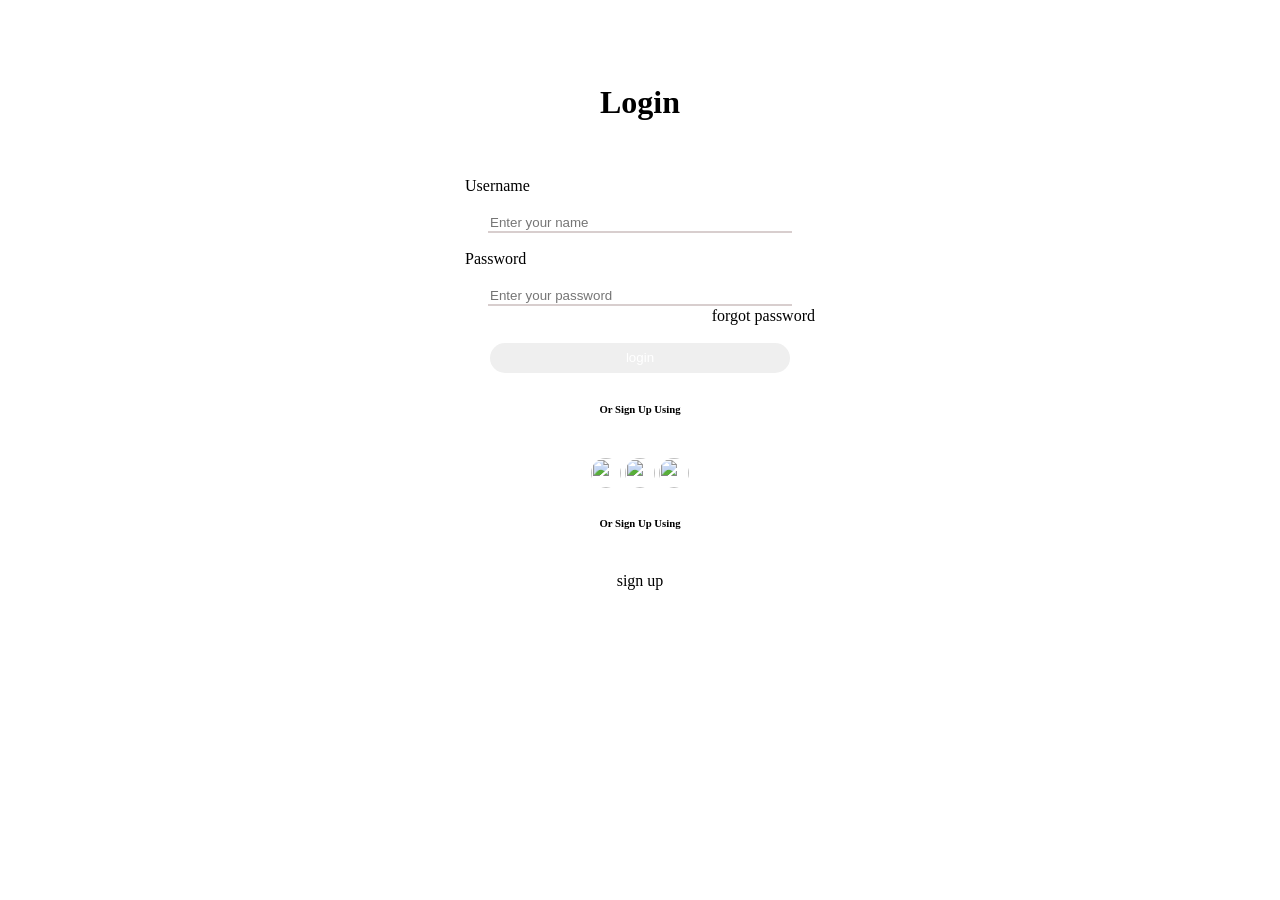
==== index.html @ 64653a82 "Adding Login Page" ====
<!DOCTYPE html>
<html lang="en">
<head>
    <meta charset="UTF-8">
    <meta name="viewport" content="width=device-width, initial-scale=1.0">
    <title>login page</title>
    <link rel="stylesheet" href="extranal.css">
    <link rel="stylesheet" href="https://cdnjs.cloudflare.com/ajax/libs/font-awesome/6.5.2/css/all.min.css">
</head>
<body>

<div class="login">
    <form>
 
    <div class="login1">
        <h1>login</h1><br>
       <div class="user">
       <P><label for="text">Username</label></P><br>
       <input type="text"  placeholder="Enter your name"><br>
       <P><label for="text">Password</label></P><br>
       <input type="password" placeholder="Enter your password"><br>
       </div>
            <div class="for"><a href="../forgot.html">Forgot password</a></div><br>
               <button>login</button><br>
       <h6>or sign up using</h6><br>
       <div class="abc">
         <a href="https://www.google.com/"><img src="../img/google1.jpg " height="30px" width="30px" style="border-radius: 50%;"></a>
         <a href=https://www.google.com/search?q=twitter&sca_esv=7a2c727ac526d59d&sca_upv=1&sxsrf=ADLYWIJs0kHJZW__oFVjLESq2XS47vVkRA%3A1718272168639&ei=qMBqZuzRJt7dseMPs4GF8A8&gs_ssp=eJzj4tLP1TfIyDMsS05XYDRgdGDwYi8pzywpSS0CAFnOB00&oq=t&gs_lp=[base64]&sclient=gws-wiz-serp><img src="../img/tw.jpg" height="30px" width="30px" style="border-radius: 50%;"></a>
         <a href=https://www.google.com/search?q=facebook+link&sca_esv=7a2c727ac526d59d&sca_upv=1&sxsrf=ADLYWIIspoI5bk4B27QcfZYrSvScQry3"><img src="../img/fes.jpg " height="30px" width="30px" style="border-radius: 50%;"></a>
         <!-- <h1><i class="fa-brands fa-google" style="color: #efeff1; height: 50px; width: 50px; background-color: red; border-radius: 50px; margin: 0.1px;"></i></h1> -->
       </div>

       <div>
       <h6>or sign up using</h6><br>
       <a href="#">sign up</a><br>

       </div>
      </form>
       </div>
     
</body>
</html>
---- extranal.css ----
.login{
        background-image: url(../img/blue.jpg);
         height: 700px;
         width: 100%; 
          background-size: cover;
          display: flex;
          justify-content: center;
          align-items: center;
     }

.login1{

          height:550px;
          width: 350px;
          background-color: white;
          color: black;
          text-align: center;
          padding: 30px;
          text-transform: capitalize;
           border-radius: 10px;
           margin-bottom: 40px;
}

input{ 

     border:none;
    border-bottom: 2px solid rgb(216, 206, 206);
    width: 300px;
    margin-bottom: 0.5px;
       
}

P{
       text-align: left;
       margin-bottom: 0.50px;
      
}

.for{
      
      text-align: right;
   
}
 
a{
    color: black;
    text-decoration: none;
    text-transform: lowercase;

}

button{
        background-image: url(../img/blue.jpg);
        background-size: cover;
        width: 300px;
        height: 30px;
        border-radius: 30px;
        color: white;
        border: none;
        margin-bottom: 5px;
}

h6{

}

.abc{
    margin-bottom: 5px;
    
}
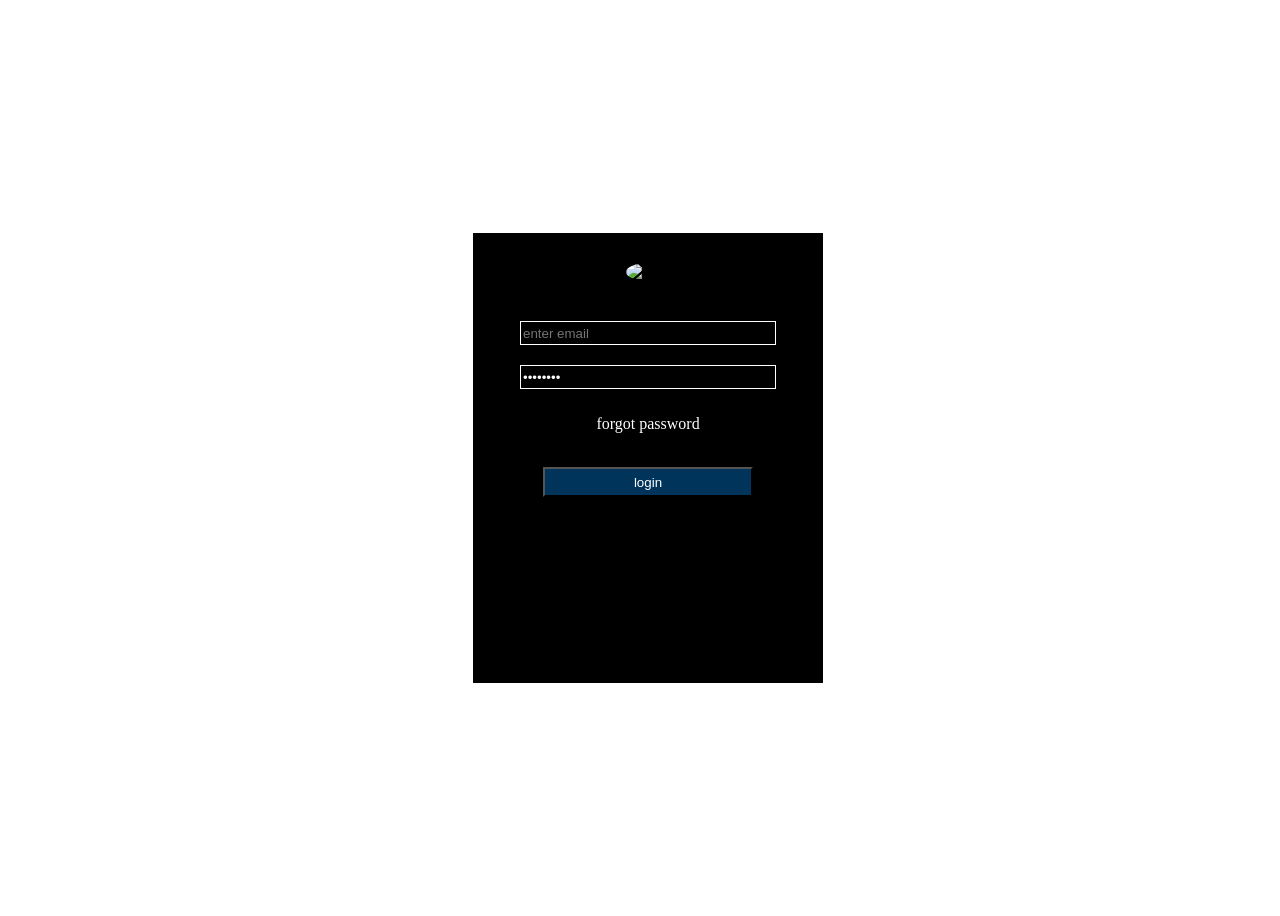
==== commit 953bc1d1: "Adding Black Login Page" ====
--- a/index.html
+++ b/index.html
@@ -3,40 +3,20 @@
 <head>
     <meta charset="UTF-8">
     <meta name="viewport" content="width=device-width, initial-scale=1.0">
-    <title>login page</title>
-    <link rel="stylesheet" href="extranal.css">
-    <link rel="stylesheet" href="https://cdnjs.cloudflare.com/ajax/libs/font-awesome/6.5.2/css/all.min.css">
+    <title>1st page</title>
+    <link rel="stylesheet" href="ex.css">
+    <link rel="stylesheet" href="https://cdnjs.cloudflare.com/ajax/libs/font-awesome/6.5.2/css/all.min.css" integrity="sha512-SnH5WK+bZxgPHs44uWIX+LLJAJ9/2PkPKZ5QiAj6Ta86w+fsb2TkcmfRyVX3pBnMFcV7oQPJkl9QevSCWr3W6A==" crossorigin="anonymous" referrerpolicy="no-referrer" />
 </head>
 <body>
 
-<div class="login">
-    <form>
- 
-    <div class="login1">
-        <h1>login</h1><br>
-       <div class="user">
-       <P><label for="text">Username</label></P><br>
-       <input type="text"  placeholder="Enter your name"><br>
-       <P><label for="text">Password</label></P><br>
-       <input type="password" placeholder="Enter your password"><br>
-       </div>
-            <div class="for"><a href="../forgot.html">Forgot password</a></div><br>
-               <button>login</button><br>
-       <h6>or sign up using</h6><br>
        <div class="abc">
-         <a href="https://www.google.com/"><img src="../img/google1.jpg " height="30px" width="30px" style="border-radius: 50%;"></a>
-         <a href=https://www.google.com/search?q=twitter&sca_esv=7a2c727ac526d59d&sca_upv=1&sxsrf=ADLYWIJs0kHJZW__oFVjLESq2XS47vVkRA%3A1718272168639&ei=qMBqZuzRJt7dseMPs4GF8A8&gs_ssp=eJzj4tLP1TfIyDMsS05XYDRgdGDwYi8pzywpSS0CAFnOB00&oq=t&gs_lp=[base64]&sclient=gws-wiz-serp><img src="../img/tw.jpg" height="30px" width="30px" style="border-radius: 50%;"></a>
-         <a href=https://www.google.com/search?q=facebook+link&sca_esv=7a2c727ac526d59d&sca_upv=1&sxsrf=ADLYWIIspoI5bk4B27QcfZYrSvScQry3"><img src="../img/fes.jpg " height="30px" width="30px" style="border-radius: 50%;"></a>
-         <!-- <h1><i class="fa-brands fa-google" style="color: #efeff1; height: 50px; width: 50px; background-color: red; border-radius: 50px; margin: 0.1px;"></i></h1> -->
-       </div>
-
-       <div>
-       <h6>or sign up using</h6><br>
-       <a href="#">sign up</a><br>
-
-       </div>
-      </form>
-       </div>
-     
+         <div class="form">
+               <img src="man.png" alt="man" height="150px" width="150px" ><br>
+               <input type="email" name="text" placeholder="enter email"><br>
+               <input type="password" value="password" name="password" placeholder="password"><br>
+               <p><a href="forgot.html">forgot password</a></p><br>
+               <button>login</button>
+          </div>
+      </div>
 </body>
 </html>
--- a/ex.css
+++ b/ex.css
@@ -0,0 +1,52 @@
+.abc{
+        background-image:url(log1.webp);
+        height: 100vh;
+        width: 100vw;
+        align-items: center;
+        background-repeat: no-repeat;
+        background-size: cover;
+       display: flex;
+       justify-content: center;
+}
+
+.form{
+        color: rgb(0, 0, 0);
+        text-align: center;
+        height: 450px;
+        width: 350px;
+        background-color: black;   
+        
+
+}
+
+img{
+       
+        border-radius: 50%;
+        padding: 30px;
+}
+
+input{
+        width: 250px;
+        height: 20px;
+        background-color: transparent;
+        border: 1px solid white;
+        margin: 10px;
+        color: white;
+    
+}
+
+a{
+    margin-top: 50px;
+    color: white;
+    text-decoration: none;
+}
+
+button{
+         background-color: rgba(0, 145, 255, 0.356);
+         color: white;
+        
+        
+         width: 60%;
+         height: 30px;
+         
+}
